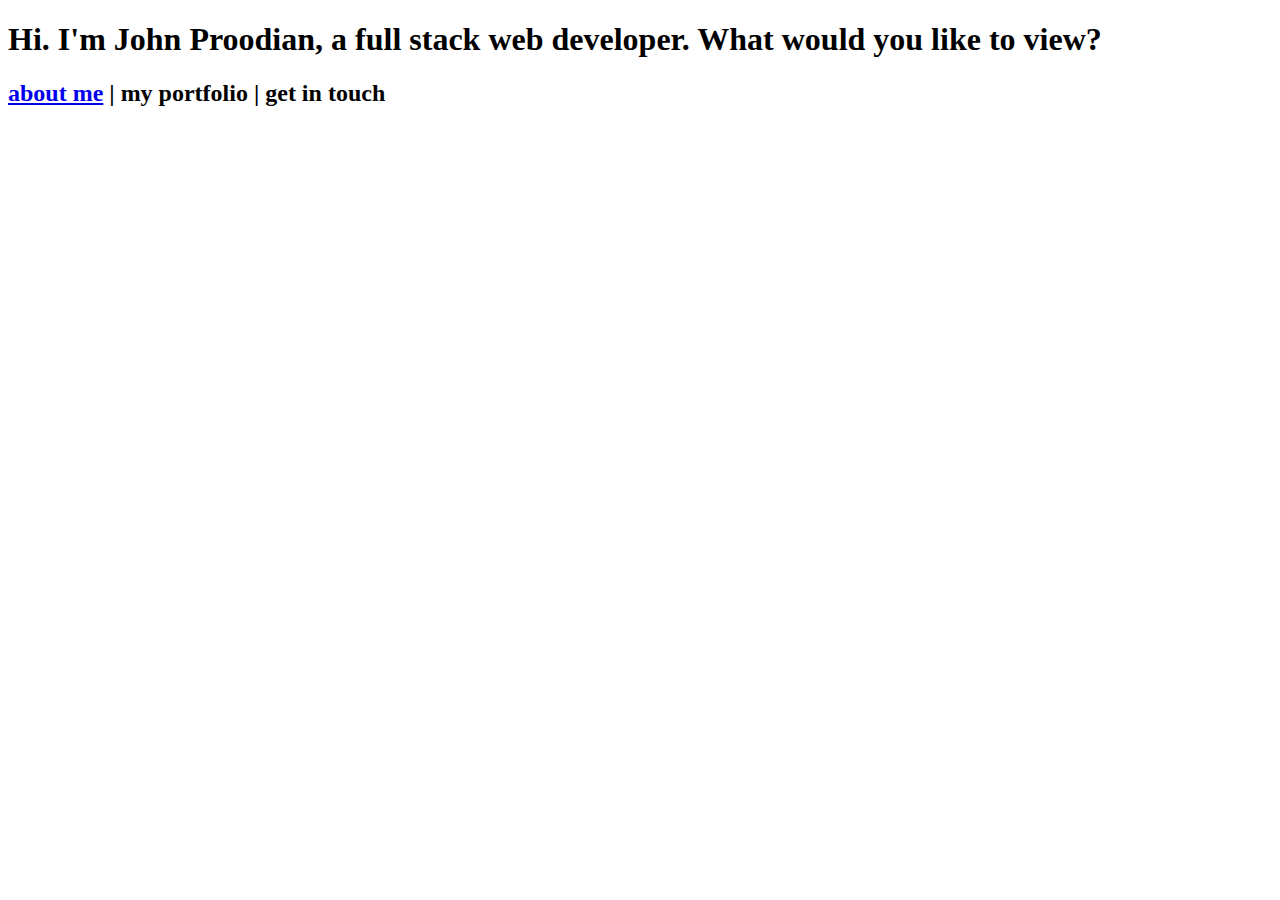
==== index.html @ a9bb5389 "create index, about, portfolio files" ====
<!DOCTYPE html>
<html lang="en">
<head>
    <meta charset="UTF-8">
    <meta http-equiv="X-UA-Compatible" content="IE=edge">
    <meta name="viewport" content="width=device-width, initial-scale=1.0">
    <title>John Proodian</title>
</head>
<body>
    <h1>Hi. I'm John Proodian, a full stack web developer. What would you like to view?</h1>
    <h2><a href="/about.html">about me</a> | my portfolio | get in touch</h2>
    
</body>
</html>
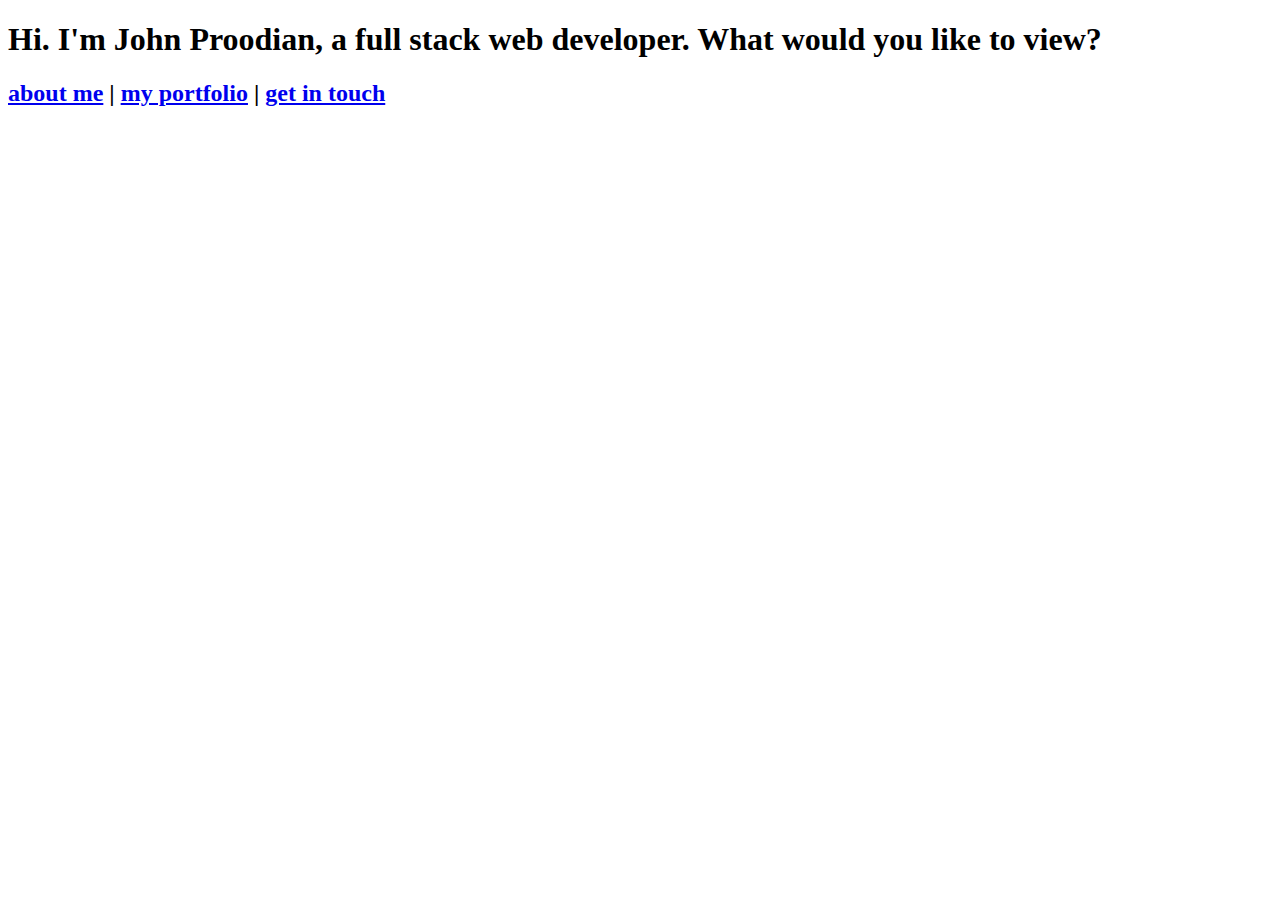
==== commit 122c40f0: "add contact file, asset folder, add head html to html files" ====
--- a/index.html
+++ b/index.html
@@ -8,7 +8,7 @@
 </head>
 <body>
     <h1>Hi. I'm John Proodian, a full stack web developer. What would you like to view?</h1>
-    <h2><a href="/about.html">about me</a> | my portfolio | get in touch</h2>
+    <h2><a href="about.html">about me</a> | <a href="portfolio.html">my portfolio</a> | <a href="contact.html">get in touch</a></h2>
     
 </body>
 </html>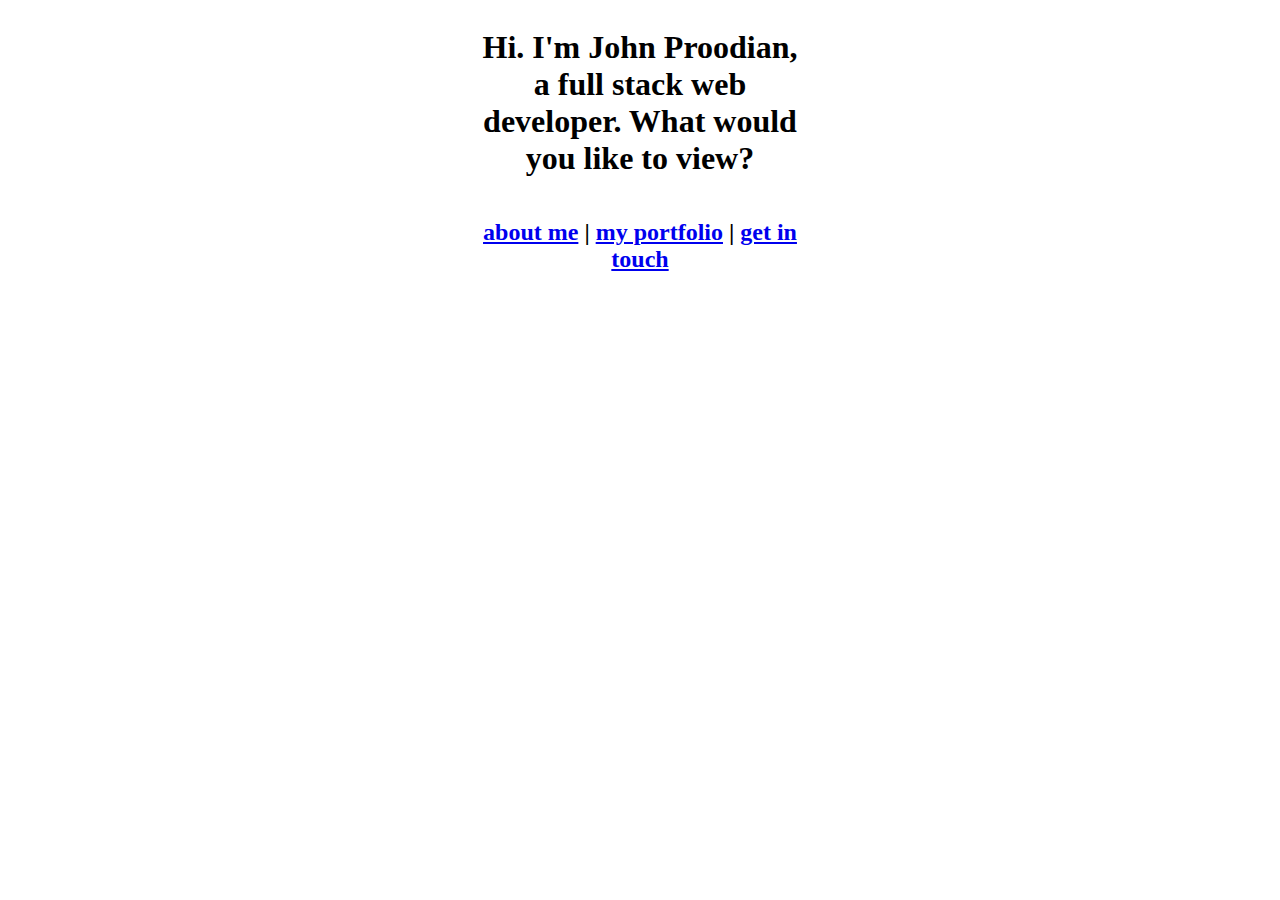
==== commit 216f2e90: "add css to main page" ====
--- a/index.html
+++ b/index.html
@@ -4,11 +4,18 @@
     <meta charset="UTF-8">
     <meta http-equiv="X-UA-Compatible" content="IE=edge">
     <meta name="viewport" content="width=device-width, initial-scale=1.0">
+    <link rel="stylesheet" href="assets/css/style.css">
     <title>John Proodian</title>
 </head>
 <body>
-    <h1>Hi. I'm John Proodian, a full stack web developer. What would you like to view?</h1>
-    <h2><a href="about.html">about me</a> | <a href="portfolio.html">my portfolio</a> | <a href="contact.html">get in touch</a></h2>
+    <div class="main-container">
+        <header class="main-header">
+            <h1 class="main-h">Hi. I'm John Proodian, a full stack web developer. What would you like to view?</h1>
+            <h2 class="main-h"><a href="about.html">about me</a> | <a href="portfolio.html">my portfolio</a> | <a href="contact.html">get in touch</a></h2>
+        </header>
+    </div>
+    
+    
     
 </body>
 </html>--- a/assets/css/style.css
+++ b/assets/css/style.css
@@ -0,0 +1,20 @@
+
+.main-container {
+    display: flex;
+    justify-content: center;
+    text-align: center;
+
+}
+
+.main-header {
+    width: 25%;
+    display: flex;
+    flex-wrap: wrap;
+    justify-content: center;
+}
+
+/* .main-h {
+    display: flex;
+    flex-wrap: wrap;
+    justify-content: center;
+} */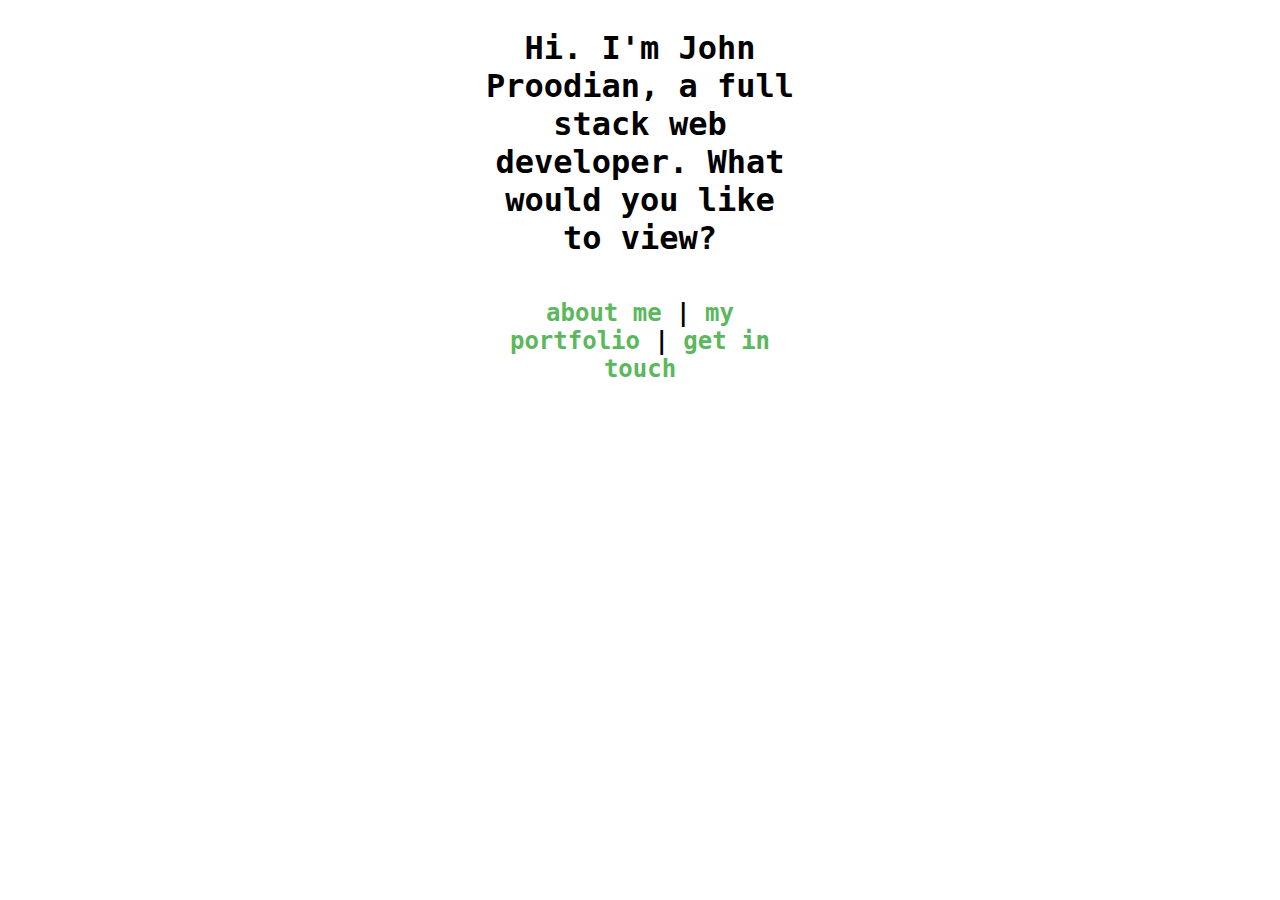
==== commit 2595cdfc: "connect css to all html files" ====
--- a/index.html
+++ b/index.html
@@ -9,10 +9,10 @@
 </head>
 <body>
     <div class="main-container">
-        <header class="main-header">
+        <main class="main-header">
             <h1 class="main-h">Hi. I'm John Proodian, a full stack web developer. What would you like to view?</h1>
             <h2 class="main-h"><a href="about.html">about me</a> | <a href="portfolio.html">my portfolio</a> | <a href="contact.html">get in touch</a></h2>
-        </header>
+        </main>
     </div>
     
     
--- a/assets/css/style.css
+++ b/assets/css/style.css
@@ -1,3 +1,11 @@
+* {
+    font-family: 'Courier Prime', monospace;
+}
+
+a {
+    text-decoration: none;
+    color: #5cb85c;
+}
 
 .main-container {
     display: flex;
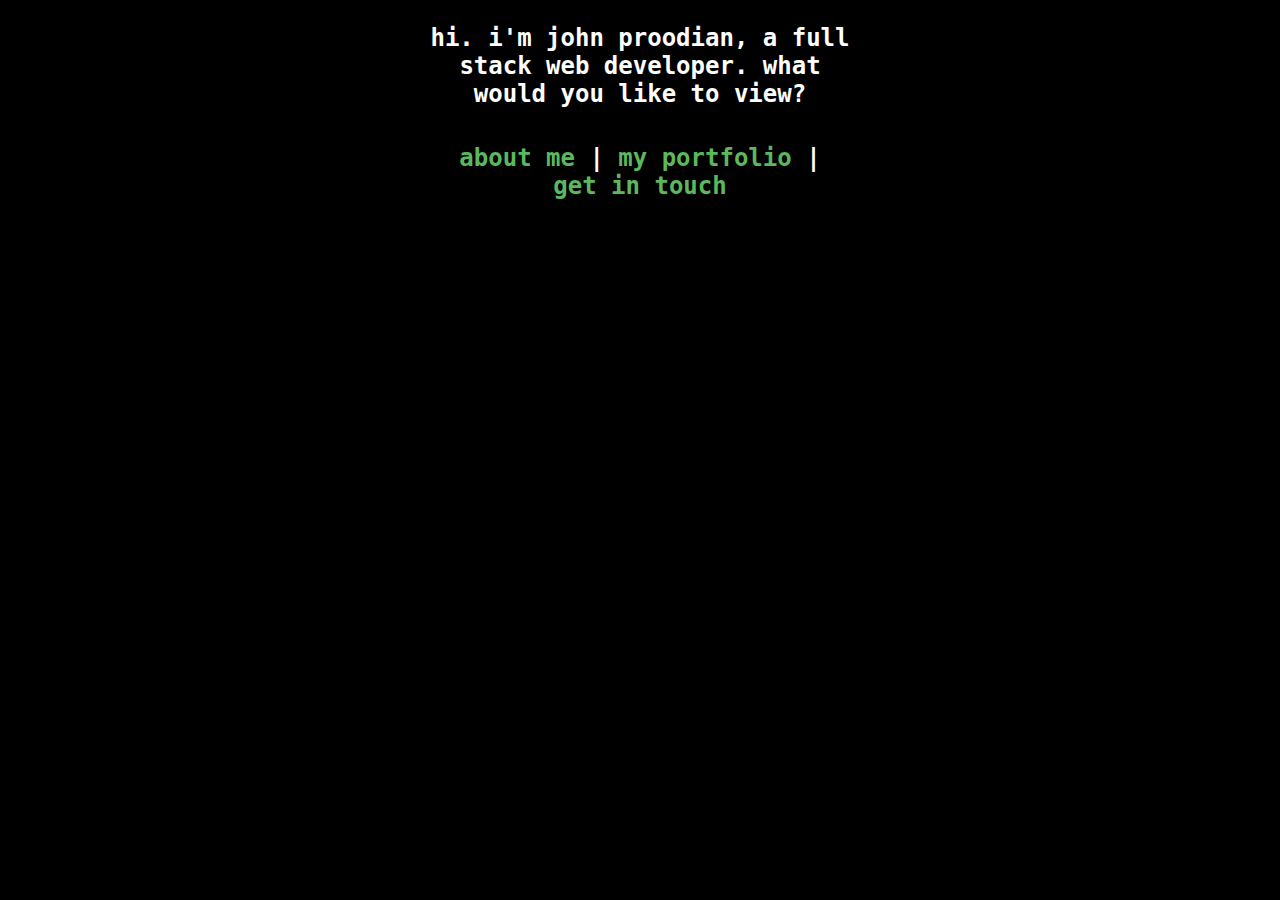
==== commit 8932a197: "make capitalization uniform across pages, create contact links" ====
--- a/index.html
+++ b/index.html
@@ -5,12 +5,12 @@
     <meta http-equiv="X-UA-Compatible" content="IE=edge">
     <meta name="viewport" content="width=device-width, initial-scale=1.0">
     <link rel="stylesheet" href="assets/css/style.css">
-    <title>John Proodian</title>
+    <title>john proodian</title>
 </head>
 <body>
     <div class="main-container">
         <main class="main-header">
-            <h1 class="main-h">Hi. I'm John Proodian, a full stack web developer. What would you like to view?</h1>
+            <h1 class="main-h">hi. i'm john proodian, a full stack web developer. what would you like to view?</h1>
             <h2 class="main-h"><a href="about.html">about me</a> | <a href="portfolio.html">my portfolio</a> | <a href="contact.html">get in touch</a></h2>
         </main>
     </div>
--- a/assets/css/style.css
+++ b/assets/css/style.css
@@ -1,10 +1,18 @@
 * {
     font-family: 'Courier Prime', monospace;
+    background-color: black;
+    color: white;
 }
 
 a {
     text-decoration: none;
     color: #5cb85c;
+    display: inline-block;
+}
+
+ul {
+    list-style-type: none;
+    padding-left: 0;
 }
 
 .main-container {
@@ -15,14 +23,28 @@
 }
 
 .main-header {
-    width: 25%;
+    width: 35%;
     display: flex;
     flex-wrap: wrap;
     justify-content: center;
+    margin: auto;
+    /* border-style: solid; */
+    /* border-color: red; */
 }
 
-/* .main-h {
-    display: flex;
-    flex-wrap: wrap;
-    justify-content: center;
-} */+/* .main-header .main-h {
+    padding: 25% 0 0 0;
+} */
+
+.main-h {
+    display: block;
+    font-size: 24px;
+}
+
+.link-h1 {
+    color: #5cb85c;
+}
+
+.sidebar {
+    width: 12%;
+}